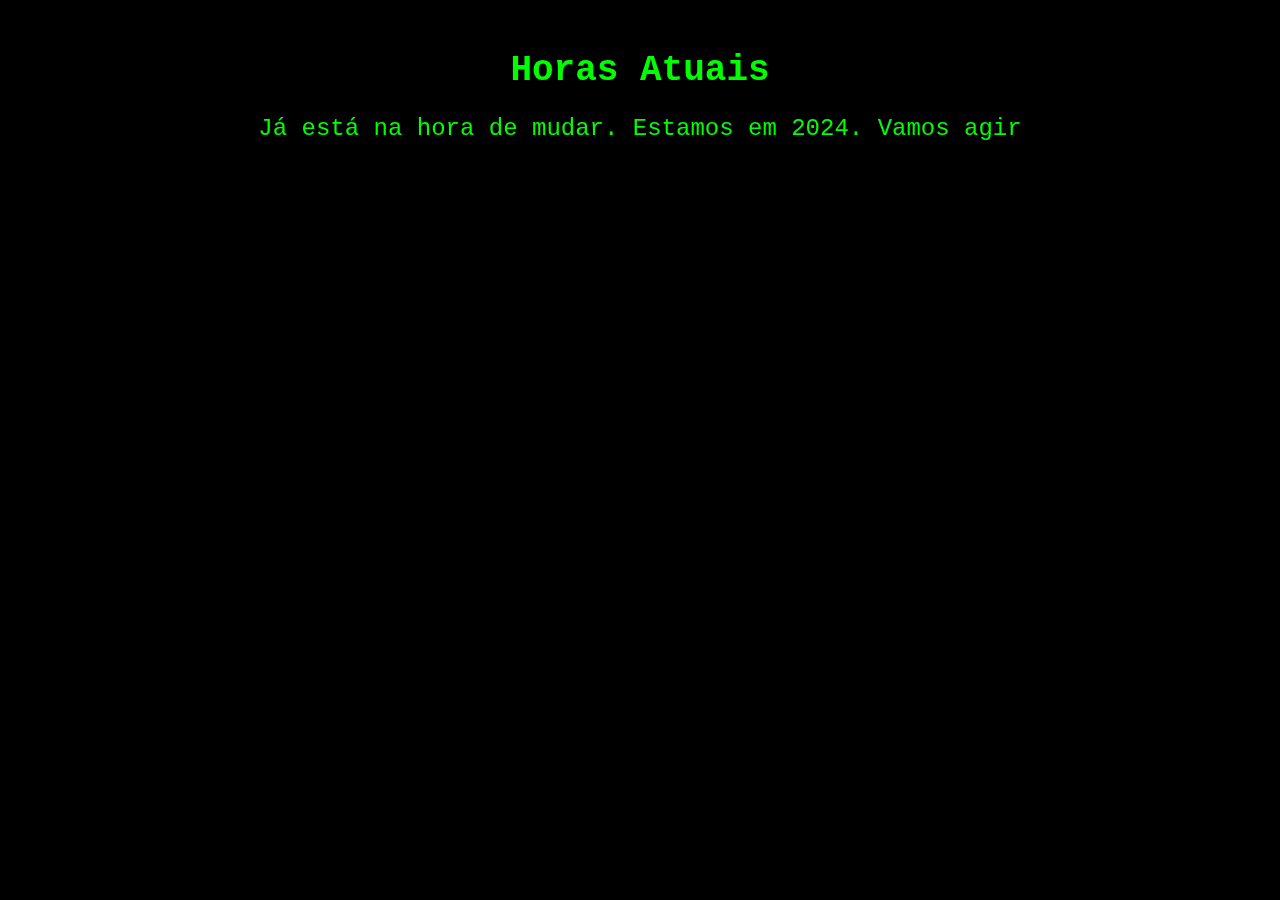
==== conteudo_principal.html @ 7bb71cd6 "Update conteudo_principal.html" ====
<!DOCTYPE html>
<html lang="en">
<head>
    <meta charset="UTF-8">
    <meta name="viewport" content="width=device-width, initial-scale=1.0">
    <title>Conteúdo Principal - Horas</title>
    <link rel="stylesheet" href="styles.css">
    <script>
        function displayTime() {
            const now = new Date();
            const hours = now.getHours().toString().padStart(2, '0');
            const minutes = now.getMinutes().toString().padStart(2, '0');
            const seconds = now.getSeconds().toString().padStart(2, '0');
            document.getElementById('time').textContent = `${hours}:${minutes}:${seconds}`;
        }

        // Atualizar o tempo a cada segundo
        setInterval(displayTime, 1000);
    </script>
</head>
<body>
    <h1>Horas Atuais</h1>
    <div id="time"></div>
    <div class="phrase">Já está na hora de mudar. Estamos em 2024. Vamos agir</div>
</body>
</html>
---- styles.css ----
body {
    font-family: 'Courier New', Courier, monospace;
    background-color: #000;
    color: #0f0;
    margin: 0;
    padding: 0;
    text-align: center;
}

h1 {
    color: #0f0;
    font-size: 36px;
    margin-top: 50px;
}

#time {
    font-size: 48px;
    margin-top: 20px;
    color: #0f0;
}

.phrase {
    font-size: 24px;
    margin-top: 20px;
    color: #0f0;
}

@keyframes flicker {
    0% { opacity: 1; }
    50% { opacity: 0.5; }
    100% { opacity: 1; }
}

body::after {
    content: '';
    position: fixed;
    top: 0;
    left: 0;
    width: 100%;
    height: 100%;
    background-image: url('https://i.pinimg.com/originals/48/2d/6c/482d6c3087263e0d9a74cf8455b312d1.jpg');
    z-index: -1;
    opacity: 0.5;
    animation: flicker 3s infinite;
    }
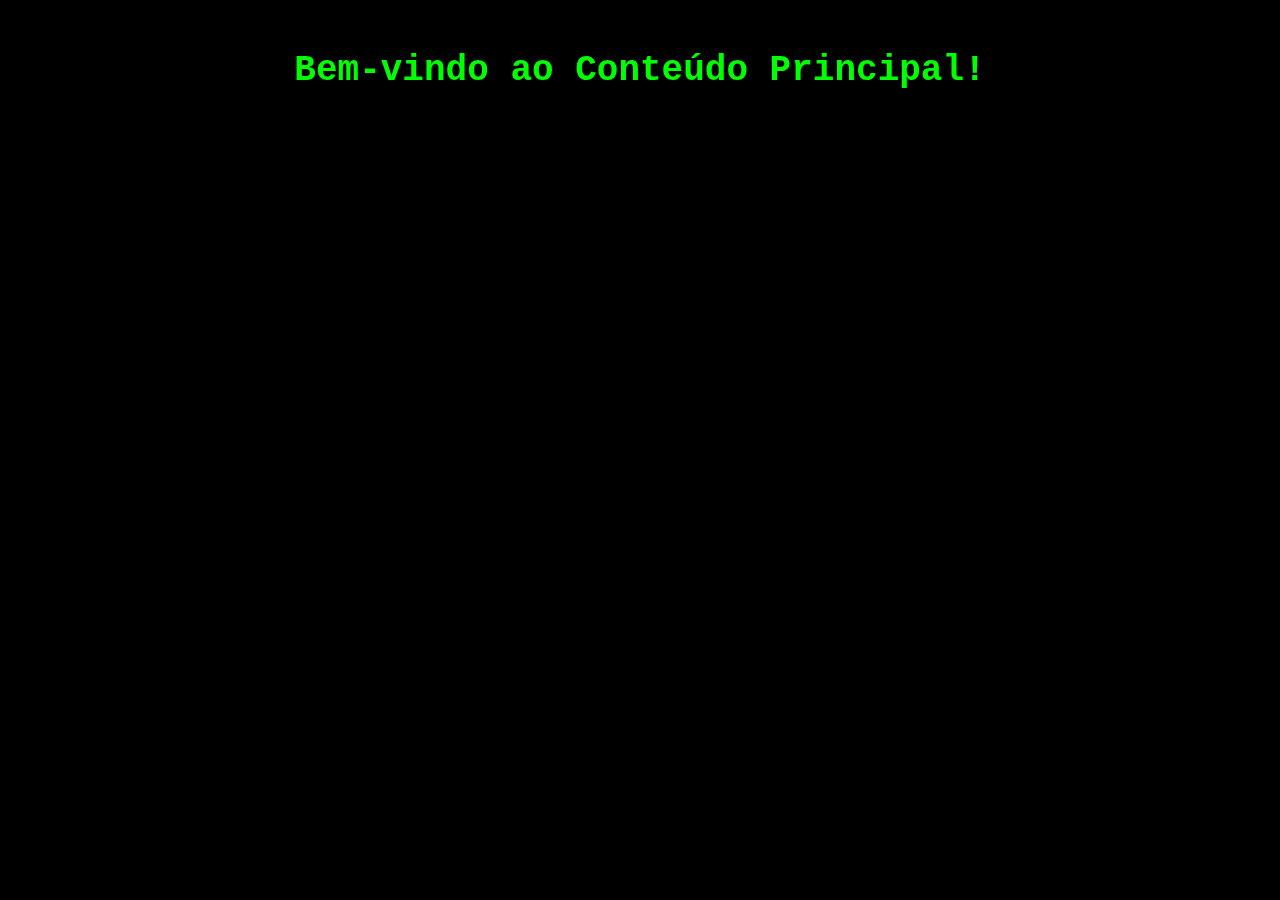
==== commit 0dbe700c: "Update conteudo_principal.html" ====
--- a/conteudo_principal.html
+++ b/conteudo_principal.html
@@ -3,24 +3,13 @@
 <head>
     <meta charset="UTF-8">
     <meta name="viewport" content="width=device-width, initial-scale=1.0">
-    <title>Conteúdo Principal - Horas</title>
+    <title>Conteúdo Principal</title>
     <link rel="stylesheet" href="styles.css">
-    <script>
-        function displayTime() {
-            const now = new Date();
-            const hours = now.getHours().toString().padStart(2, '0');
-            const minutes = now.getMinutes().toString().padStart(2, '0');
-            const seconds = now.getSeconds().toString().padStart(2, '0');
-            document.getElementById('time').textContent = `${hours}:${minutes}:${seconds}`;
-        }
-
-        // Atualizar o tempo a cada segundo
-        setInterval(displayTime, 1000);
-    </script>
 </head>
 <body>
-    <h1>Horas Atuais</h1>
-    <div id="time"></div>
-    <div class="phrase">Já está na hora de mudar. Estamos em 2024. Vamos agir</div>
+    <div class="container">
+        <h1>Bem-vindo ao Conteúdo Principal!</h1>
+        <!-- Seu conteúdo principal aqui -->
+    </div>
 </body>
 </html>
--- a/styles.css
+++ b/styles.css
@@ -5,6 +5,7 @@
     margin: 0;
     padding: 0;
     text-align: center;
+    position: relative;
 }
 
 h1 {
@@ -39,8 +40,21 @@
     width: 100%;
     height: 100%;
     background-image: url('https://i.pinimg.com/originals/48/2d/6c/482d6c3087263e0d9a74cf8455b312d1.jpg');
+    background-size: cover;
+    background-position: center;
     z-index: -1;
     opacity: 0.5;
     animation: flicker 3s infinite;
-    }
+}
+
+/* Estilo para o formulário */
+form {
+    display: inline-block;
+    background-color: rgba(0, 0, 0, 0.7);
+    padding: 30px;
+    border-radius: 10px;
+    margin-top: 50px;
+    text-align: center;
+    width: 300px;
+    box-shadow: 0 4px 8px rgba(0, 0, 0, 0.3);
     
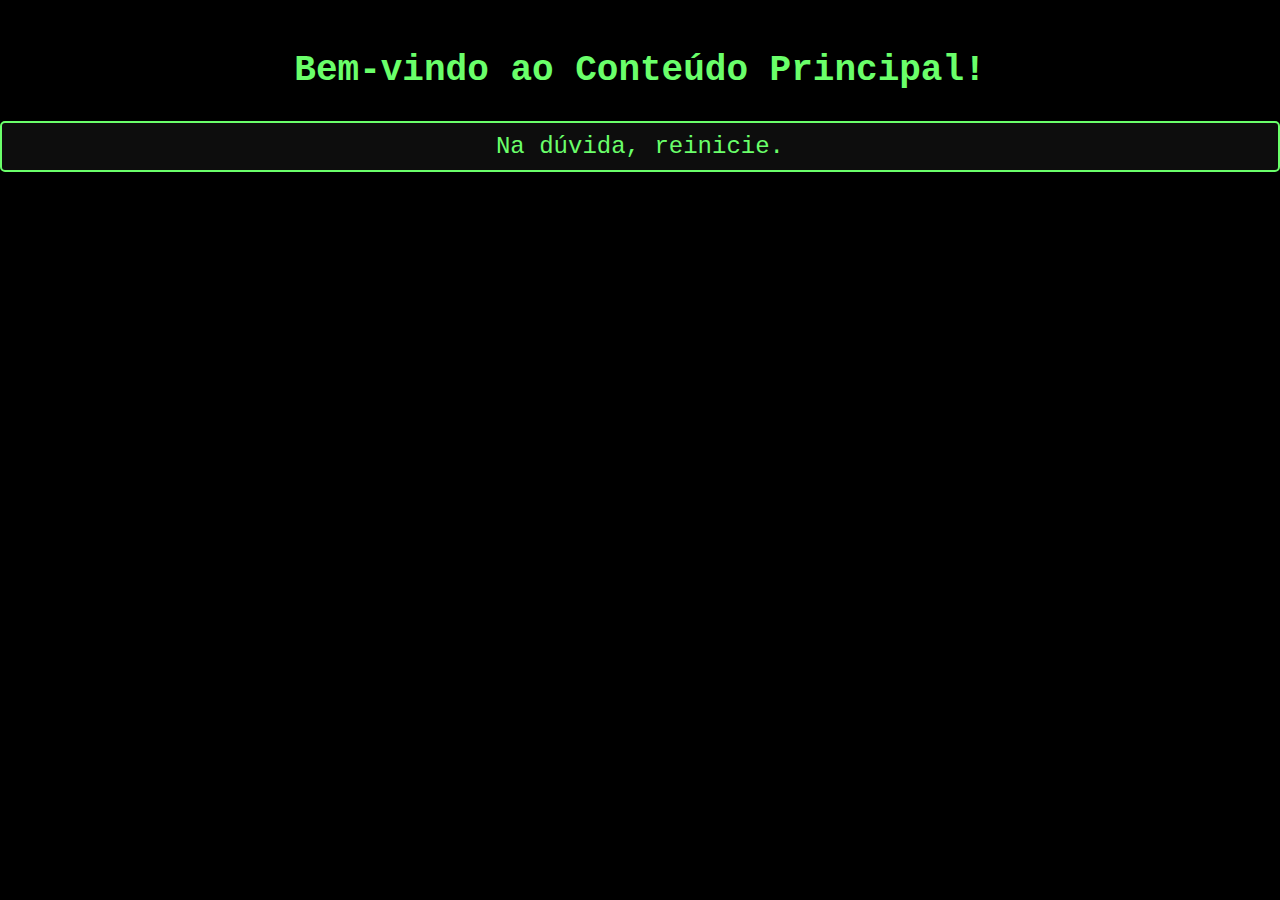
==== commit 06ed3e2b: "Update conteudo_principal.html" ====
--- a/conteudo_principal.html
+++ b/conteudo_principal.html
@@ -5,11 +5,48 @@
     <meta name="viewport" content="width=device-width, initial-scale=1.0">
     <title>Conteúdo Principal</title>
     <link rel="stylesheet" href="styles.css">
+    <script>
+        // Função para selecionar uma frase de hacker aleatória
+        function selectRandomPhrase() {
+            var phrases = [
+                "Na dúvida, reinicie.",
+                "Nunca confie em um usuário root sorridente.",
+                "A senha mais segura é aquela que você não sabe.",
+                "Se não está quebrado, não conserte.",
+                "Apenas três tipos de pessoas: as que sabem contar e as que não sabem.",
+                "Parece estar funcionando? Deixe-me consertar isso.",
+                "Na internet, ninguém sabe que você é um cachorro.",
+                "Hackear é mais arte do que ciência. É o que separa o bom do ótimo.",
+                "Se não puder ser aberto, não deve ser feito.",
+                "A verdadeira essência de ser hacker está em resolver problemas de forma criativa."
+            ];
+
+            var randomIndex = Math.floor(Math.random() * phrases.length);
+            return phrases[randomIndex];
+        }
+
+        // Função para exibir a frase selecionada
+        function displayRandomPhrase() {
+            var phraseContainer = document.getElementById('randomPhrase');
+            phraseContainer.innerText = selectRandomPhrase();
+        }
+
+        // Exibe uma frase de hacker ao carregar a página
+        document.addEventListener('DOMContentLoaded', function() {
+            displayRandomPhrase();
+        });
+    </script>
 </head>
 <body>
     <div class="container">
         <h1>Bem-vindo ao Conteúdo Principal!</h1>
-        <!-- Seu conteúdo principal aqui -->
+        <div id="dateTime">
+            <!-- Aqui serão exibidas as horas, data e país de origem -->
+        </div>
+        <div id="randomPhrase">
+            <!-- Aqui será exibida a frase de hacker -->
+        </div>
     </div>
 </body>
-</html>
+    </html>
+    
--- a/styles.css
+++ b/styles.css
@@ -1,60 +1,91 @@
 body {
     font-family: 'Courier New', Courier, monospace;
     background-color: #000;
-    color: #0f0;
+    color: #6aff6a;
     margin: 0;
     padding: 0;
     text-align: center;
     position: relative;
 }
 
-h1 {
-    color: #0f0;
-    font-size: 36px;
+.container {
     margin-top: 50px;
 }
 
-#time {
-    font-size: 48px;
-    margin-top: 20px;
-    color: #0f0;
+h1 {
+    font-size: 36px;
+    margin-bottom: 30px;
 }
 
-.phrase {
+#dateTime {
+    font-size: 18px;
+    margin-bottom: 20px;
+}
+
+#randomPhrase {
     font-size: 24px;
     margin-top: 20px;
-    color: #0f0;
+    border: 2px solid #6aff6a;
+    padding: 10px;
+    border-radius: 5px;
+    background-color: #0d0d0d;
+    box-sizing: border-box;
 }
 
-@keyframes flicker {
-    0% { opacity: 1; }
-    50% { opacity: 0.5; }
-    100% { opacity: 1; }
-}
-
-body::after {
-    content: '';
-    position: fixed;
-    top: 0;
-    left: 0;
-    width: 100%;
-    height: 100%;
-    background-image: url('https://i.pinimg.com/originals/48/2d/6c/482d6c3087263e0d9a74cf8455b312d1.jpg');
-    background-size: cover;
-    background-position: center;
-    z-index: -1;
-    opacity: 0.5;
-    animation: flicker 3s infinite;
-}
-
-/* Estilo para o formulário */
+/* Novos estilos para o formulário */
 form {
-    display: inline-block;
     background-color: rgba(0, 0, 0, 0.7);
     padding: 30px;
     border-radius: 10px;
-    margin-top: 50px;
-    text-align: center;
-    width: 300px;
+    text-align: left;
+    width: 400px;
+    margin: auto;
     box-shadow: 0 4px 8px rgba(0, 0, 0, 0.3);
+}
+
+label {
+    display: block;
+    margin-bottom: 10px;
+    color: #fff;
+    font-size: 18px;
+}
+
+input[type="text"],
+input[type="email"],
+select,
+textarea {
+    width: 100%;
+    padding: 10px;
+    margin-bottom: 20px;
+    border: 2px solid #6aff6a;
+    border-radius: 5px;
+    background-color: #0d0d0d;
+    color: #fff;
+    font-size: 16px;
+    box-sizing: border-box;
+    transition: border-color 0.3s ease;
+}
+
+input[type="text"]:focus,
+input[type="email"]:focus,
+select:focus,
+textarea:focus {
+    border-color: #4ca64c;
+}
+
+input[type="submit"] {
+    width: 100%;
+    background-color: #6aff6a;
+    color: #000;
+    border: none;
+    padding: 15px 0;
+    cursor: pointer;
+    font-size: 18px;
+    border-radius: 5px;
+    transition: background-color 0.3s ease;
+}
+
+input[type="submit"]:hover {
+    background-color: #4ca64c;
+    }
     
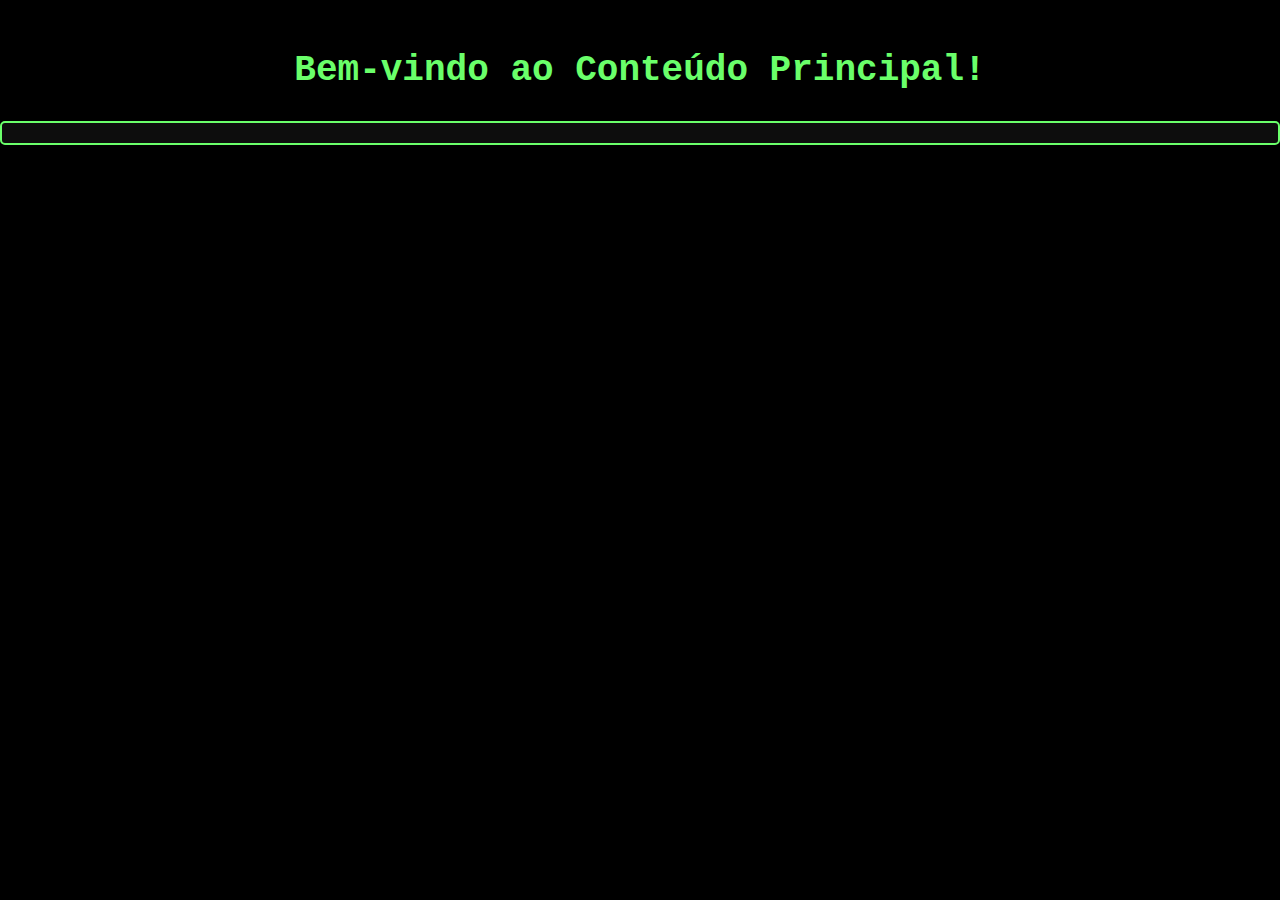
==== commit 5062f340: "Update conteudo_principal.html" ====
--- a/conteudo_principal.html
+++ b/conteudo_principal.html
@@ -5,37 +5,7 @@
     <meta name="viewport" content="width=device-width, initial-scale=1.0">
     <title>Conteúdo Principal</title>
     <link rel="stylesheet" href="styles.css">
-    <script>
-        // Função para selecionar uma frase de hacker aleatória
-        function selectRandomPhrase() {
-            var phrases = [
-                "Na dúvida, reinicie.",
-                "Nunca confie em um usuário root sorridente.",
-                "A senha mais segura é aquela que você não sabe.",
-                "Se não está quebrado, não conserte.",
-                "Apenas três tipos de pessoas: as que sabem contar e as que não sabem.",
-                "Parece estar funcionando? Deixe-me consertar isso.",
-                "Na internet, ninguém sabe que você é um cachorro.",
-                "Hackear é mais arte do que ciência. É o que separa o bom do ótimo.",
-                "Se não puder ser aberto, não deve ser feito.",
-                "A verdadeira essência de ser hacker está em resolver problemas de forma criativa."
-            ];
-
-            var randomIndex = Math.floor(Math.random() * phrases.length);
-            return phrases[randomIndex];
-        }
-
-        // Função para exibir a frase selecionada
-        function displayRandomPhrase() {
-            var phraseContainer = document.getElementById('randomPhrase');
-            phraseContainer.innerText = selectRandomPhrase();
-        }
-
-        // Exibe uma frase de hacker ao carregar a página
-        document.addEventListener('DOMContentLoaded', function() {
-            displayRandomPhrase();
-        });
-    </script>
+    <script src="script.js" defer></script>
 </head>
 <body>
     <div class="container">
@@ -48,5 +18,5 @@
         </div>
     </div>
 </body>
-    </html>
+        </html>
     
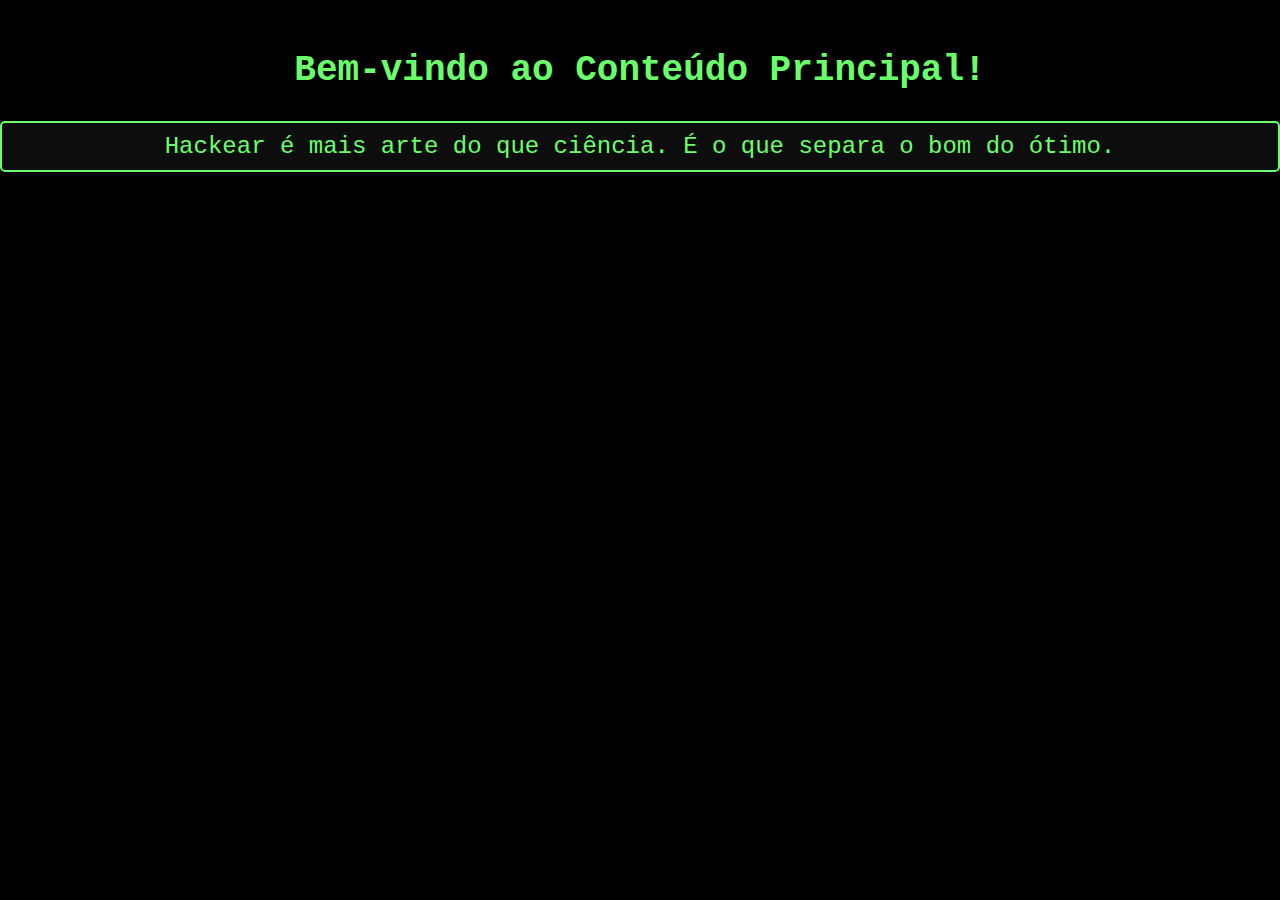
==== commit 1d4e0391: "Update conteudo_principal.html" ====
--- a/conteudo_principal.html
+++ b/conteudo_principal.html
@@ -11,12 +11,14 @@
     <div class="container">
         <h1>Bem-vindo ao Conteúdo Principal!</h1>
         <div id="dateTime">
-            <!-- Aqui serão exibidas as horas, data e país de origem -->
+            <p id="currentTime"></p>
+            <p id="currentDate"></p>
+            <p id="userCountry"></p>
         </div>
         <div id="randomPhrase">
             <!-- Aqui será exibida a frase de hacker -->
         </div>
     </div>
 </body>
-        </html>
+    </html>
     
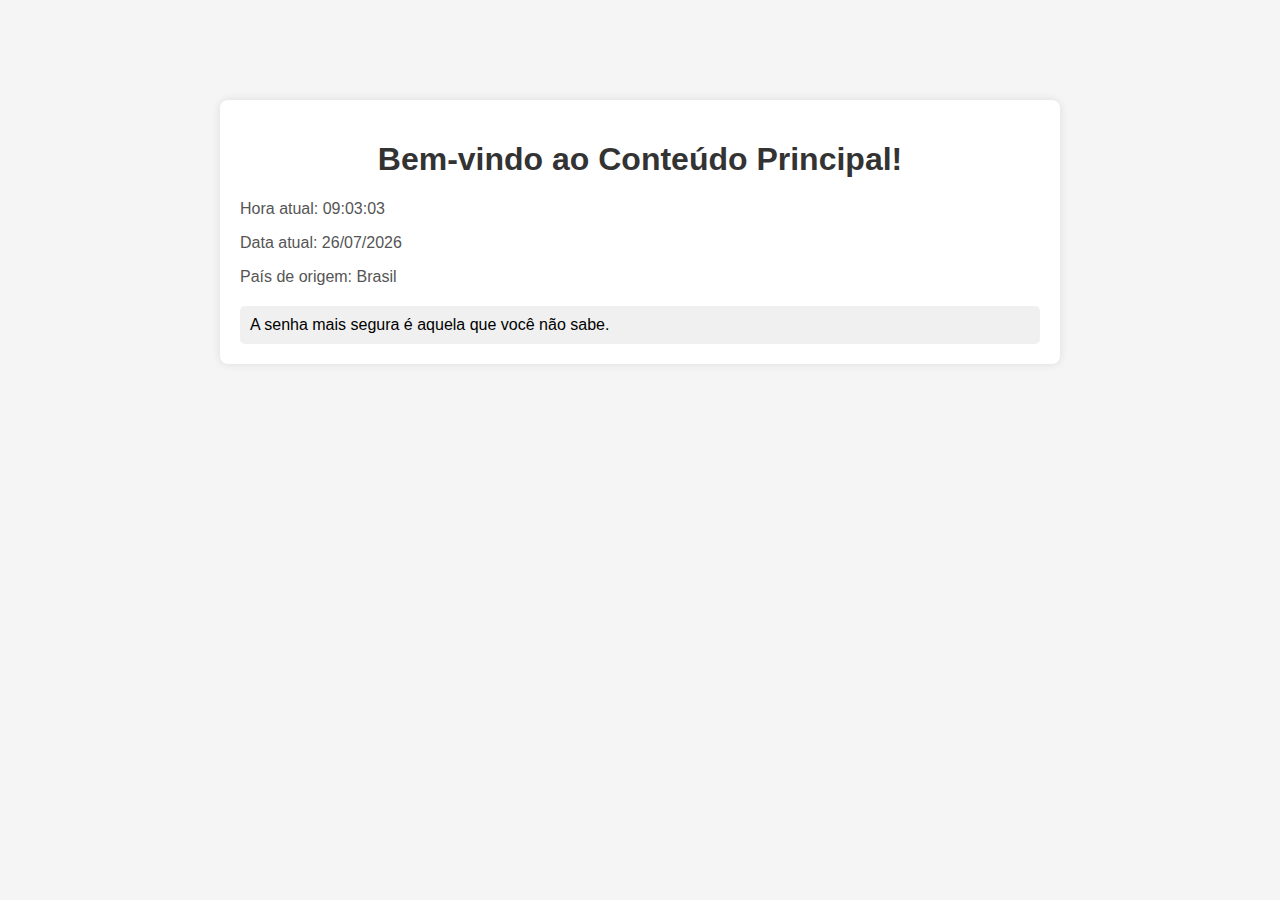
==== commit 03101699: "Update conteudo_principal.html" ====
--- a/conteudo_principal.html
+++ b/conteudo_principal.html
@@ -4,7 +4,7 @@
     <meta charset="UTF-8">
     <meta name="viewport" content="width=device-width, initial-scale=1.0">
     <title>Conteúdo Principal</title>
-    <link rel="stylesheet" href="styles.css">
+    <link rel="stylesheet" href="conteudo_principal.css">
     <script src="script.js" defer></script>
 </head>
 <body>
--- a/conteudo_principal.css
+++ b/conteudo_principal.css
@@ -0,0 +1,43 @@
+body {
+    font-family: Arial, sans-serif;
+    background-color: #f5f5f5;
+    margin: 0;
+    padding: 0;
+}
+
+.container {
+    width: 100%;
+    max-width: 800px;
+    margin: 100px auto;
+    padding: 20px;
+    background-color: #fff;
+    border-radius: 8px;
+    box-shadow: 0 0 10px rgba(0, 0, 0, 0.1);
+}
+
+h1 {
+    text-align: center;
+    color: #333;
+}
+
+#dateTime {
+    margin-top: 20px;
+}
+
+#dateTime p {
+    margin-bottom: 10px;
+    color: #555;
+}
+
+#randomPhrase {
+    margin-top: 20px;
+    padding: 10px;
+    background-color: #f0f0f0;
+    border-radius: 5px;
+}
+
+#randomPhrase p {
+    font-style: italic;
+    color: #777;
+    }
+                              
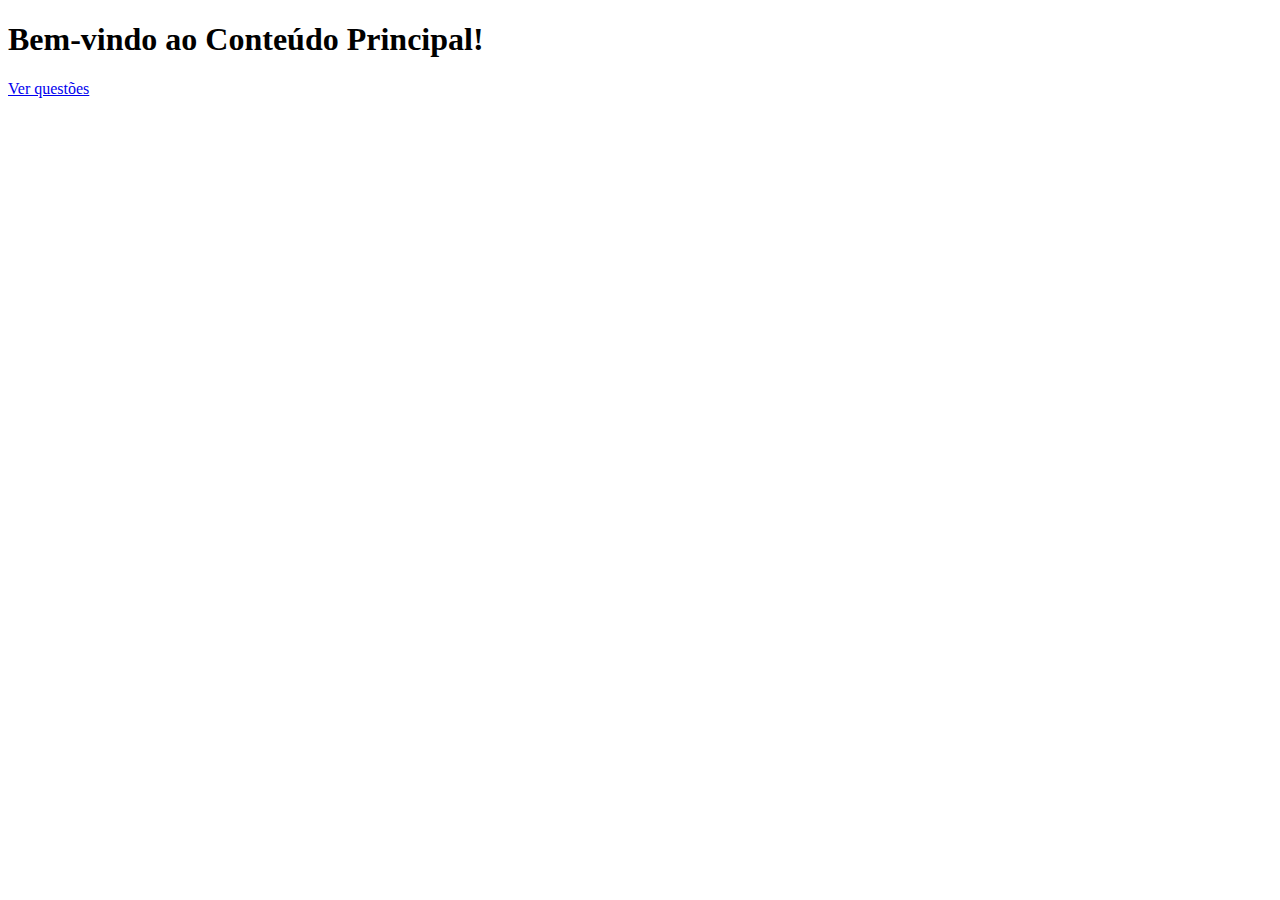
==== commit bd30862d: "Update conteudo_principal.html" ====
--- a/conteudo_principal.html
+++ b/conteudo_principal.html
@@ -4,8 +4,7 @@
     <meta charset="UTF-8">
     <meta name="viewport" content="width=device-width, initial-scale=1.0">
     <title>Conteúdo Principal</title>
-    <link rel="stylesheet" href="conteudo_principal.css">
-    <script src="script.js" defer></script>
+    <link rel="stylesheet" href="styles.css">
 </head>
 <body>
     <div class="container">
@@ -18,6 +17,7 @@
         <div id="randomPhrase">
             <!-- Aqui será exibida a frase de hacker -->
         </div>
+        <a href="questoes.html" class="btn">Ver questões</a>
     </div>
 </body>
     </html>
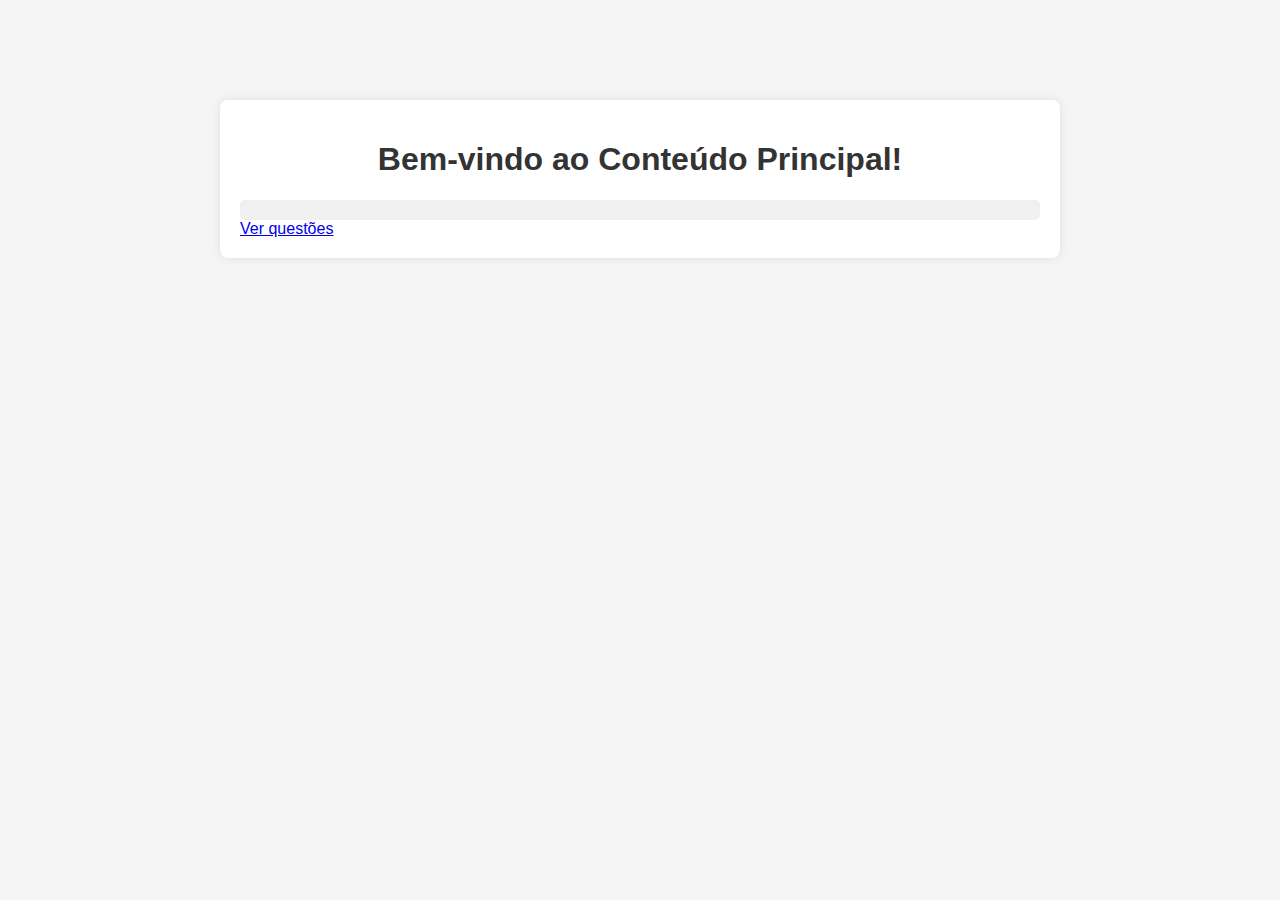
==== commit 591ed423: "Update conteudo_principal.html" ====
--- a/conteudo_principal.html
+++ b/conteudo_principal.html
@@ -4,7 +4,7 @@
     <meta charset="UTF-8">
     <meta name="viewport" content="width=device-width, initial-scale=1.0">
     <title>Conteúdo Principal</title>
-    <link rel="stylesheet" href="styles.css">
+    <link rel="stylesheet" href="conteudo_principal.css">
 </head>
 <body>
     <div class="container">
--- a/conteudo_principal.css
+++ b/conteudo_principal.css
@@ -0,0 +1,43 @@
+body {
+    font-family: Arial, sans-serif;
+    background-color: #f5f5f5;
+    margin: 0;
+    padding: 0;
+}
+
+.container {
+    width: 100%;
+    max-width: 800px;
+    margin: 100px auto;
+    padding: 20px;
+    background-color: #fff;
+    border-radius: 8px;
+    box-shadow: 0 0 10px rgba(0, 0, 0, 0.1);
+}
+
+h1 {
+    text-align: center;
+    color: #333;
+}
+
+#dateTime {
+    margin-top: 20px;
+}
+
+#dateTime p {
+    margin-bottom: 10px;
+    color: #555;
+}
+
+#randomPhrase {
+    margin-top: 20px;
+    padding: 10px;
+    background-color: #f0f0f0;
+    border-radius: 5px;
+}
+
+#randomPhrase p {
+    font-style: italic;
+    color: #777;
+    }
+                              
